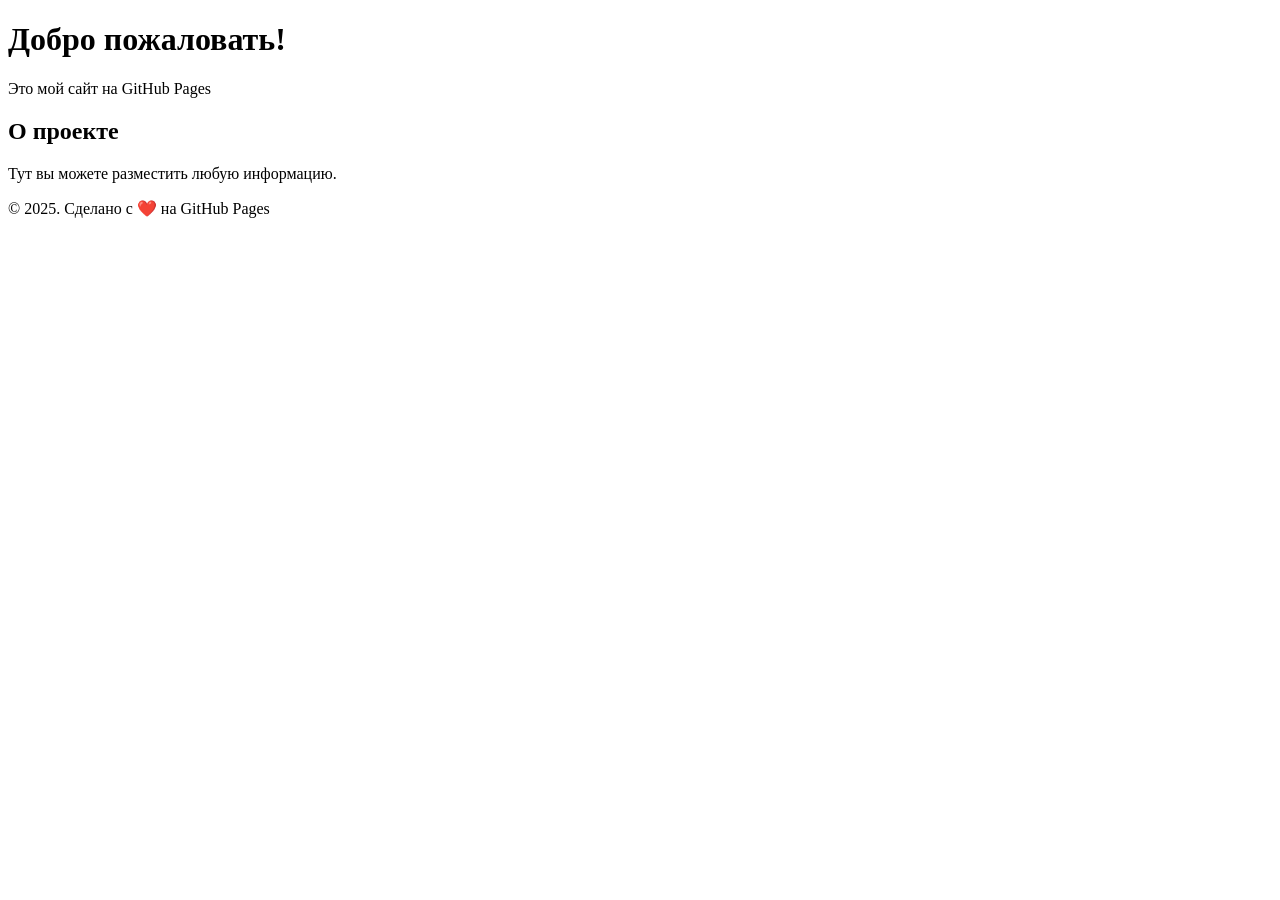
==== index.html @ e24e1194 "index.html" ====
<!DOCTYPE html>
<html lang="ru">
<head>
  <meta charset="UTF-8" />
  <meta name="viewport" content="width=device-width, initial-scale=1.0" />
  <title>Мой сайт</title>
  <link rel="stylesheet" href="style.css" />
</head>
<body>
  <header>
    <h1>Добро пожаловать!</h1>
    <p>Это мой сайт на GitHub Pages</p>
  </header>

  <main>
    <section>
      <h2>О проекте</h2>
      <p>Тут вы можете разместить любую информацию.</p>
    </section>
  </main>

  <footer>
    <p>© 2025. Сделано с ❤️ на GitHub Pages</p>
  </footer>

  <script src="script.js"></script>
</body>
</html>
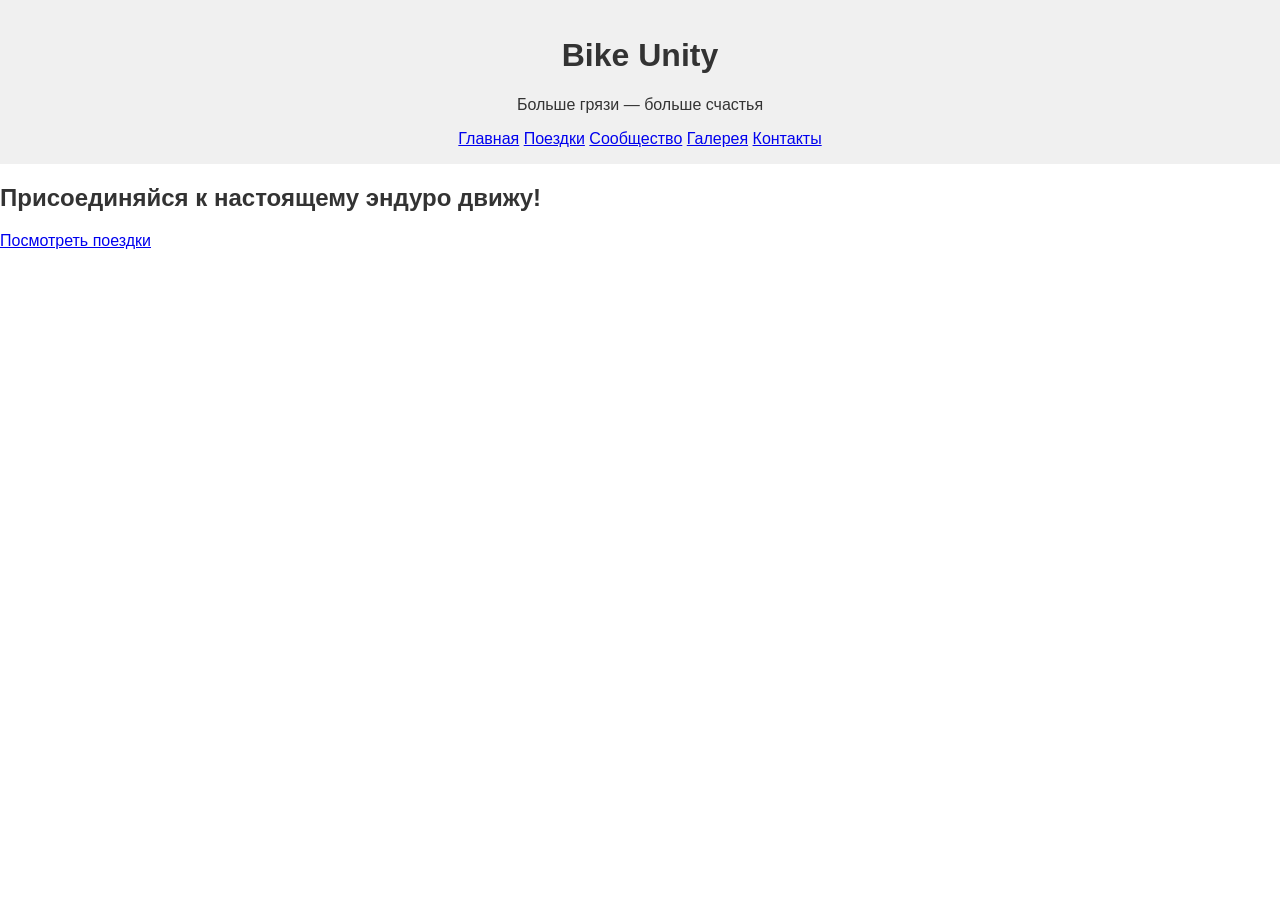
==== commit 8d72116c: "index.html" ====
--- a/index.html
+++ b/index.html
@@ -1,28 +1,27 @@
+<!-- Главная страница: index.html -->
 <!DOCTYPE html>
 <html lang="ru">
 <head>
-  <meta charset="UTF-8" />
-  <meta name="viewport" content="width=device-width, initial-scale=1.0" />
-  <title>Мой сайт</title>
-  <link rel="stylesheet" href="style.css" />
+  <meta charset="UTF-8">
+  <meta name="viewport" content="width=device-width, initial-scale=1.0">
+  <title>Bike Unity — Главная</title>
+  <link rel="stylesheet" href="style.css">
 </head>
-<body>
+<body class="main-page">
   <header>
-    <h1>Добро пожаловать!</h1>
-    <p>Это мой сайт на GitHub Pages</p>
+    <h1>Bike Unity</h1>
+    <p>Больше грязи — больше счастья</p>
+    <nav>
+      <a href="index.html">Главная</a>
+      <a href="trips.html">Поездки</a>
+      <a href="community.html">Сообщество</a>
+      <a href="gallery.html">Галерея</a>
+      <a href="contacts.html">Контакты</a>
+    </nav>
   </header>
-
-  <main>
-    <section>
-      <h2>О проекте</h2>
-      <p>Тут вы можете разместить любую информацию.</p>
-    </section>
-  </main>
-
-  <footer>
-    <p>© 2025. Сделано с ❤️ на GitHub Pages</p>
-  </footer>
-
-  <script src="script.js"></script>
+  <section class="hero">
+    <h2>Присоединяйся к настоящему эндуро движу!</h2>
+    <a class="button" href="trips.html">Посмотреть поездки</a>
+  </section>
 </body>
 </html>
--- a/style.css
+++ b/style.css
@@ -0,0 +1,21 @@
+body {
+  margin: 0;
+  padding: 0;
+  font-family: sans-serif;
+  background-color: #ffffff;
+  color: #333;
+  display: flex;
+  flex-direction: column;
+  min-height: 100vh;
+}
+
+header, footer {
+  background-color: #f0f0f0;
+  text-align: center;
+  padding: 1em;
+}
+
+main {
+  flex: 1;
+  padding: 2em;
+}
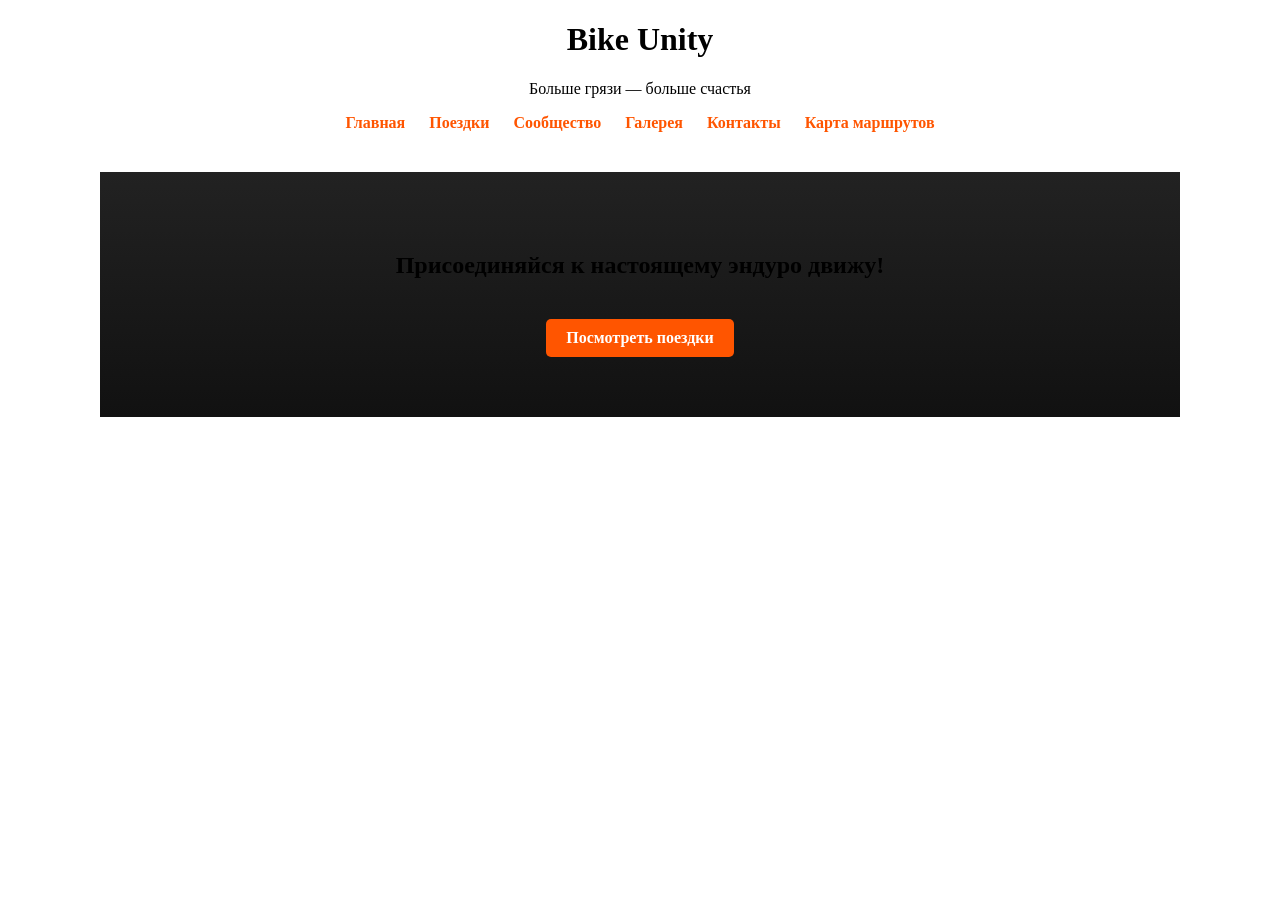
==== commit b0d2b50f: "Update index.html" ====
--- a/index.html
+++ b/index.html
@@ -17,6 +17,7 @@
       <a href="community.html">Сообщество</a>
       <a href="gallery.html">Галерея</a>
       <a href="contacts.html">Контакты</a>
+      <a href="map.html">Карта маршрутов</a>
     </nav>
   </header>
   <section class="hero">
--- a/style.css
+++ b/style.css
@@ -1,21 +1,59 @@
+<!-- Общие стили: style.css -->
 body {
   margin: 0;
-  padding: 0;
-  font-family: sans-serif;
-  background-color: #ffffff;
-  color: #333;
+  font-family: 'Segoe UI', sans-serif;
+  background: #111;
+  color: #eee;
+  padding: 20px;
+}
+header {
+  text-align: center;
+  margin-bottom: 40px;
+}
+nav a {
+  margin: 0 10px;
+  color: #f50;
+  text-decoration: none;
+  font-weight: bold;
+}
+.hero {
+  text-align: center;
+  padding: 60px;
+  background: linear-gradient(#222, #111);
+}
+.button {
+  background: #f50;
+  padding: 10px 20px;
+  color: white;
+  text-decoration: none;
+  font-weight: bold;
+  border-radius: 5px;
+  display: inline-block;
+  margin-top: 20px;
+}
+.trip, .profile {
+  background: #222;
+  margin: 20px auto;
+  padding: 20px;
+  max-width: 600px;
+  border: 2px solid #f50;
+  border-radius: 8px;
+}
+.gallery img {
+  width: 300px;
+  margin: 10px;
+  border: 2px solid #f50;
+  border-radius: 8px;
+}
+.profiles {
   display: flex;
   flex-direction: column;
-  min-height: 100vh;
+  align-items: center;
 }
-
-header, footer {
-  background-color: #f0f0f0;
-  text-align: center;
-  padding: 1em;
+section {
+  max-width: 960px;
+  margin: 0 auto;
 }
-
-main {
-  flex: 1;
-  padding: 2em;
+nav a.active {
+  border-bottom: 2px solid #ff5500;
 }
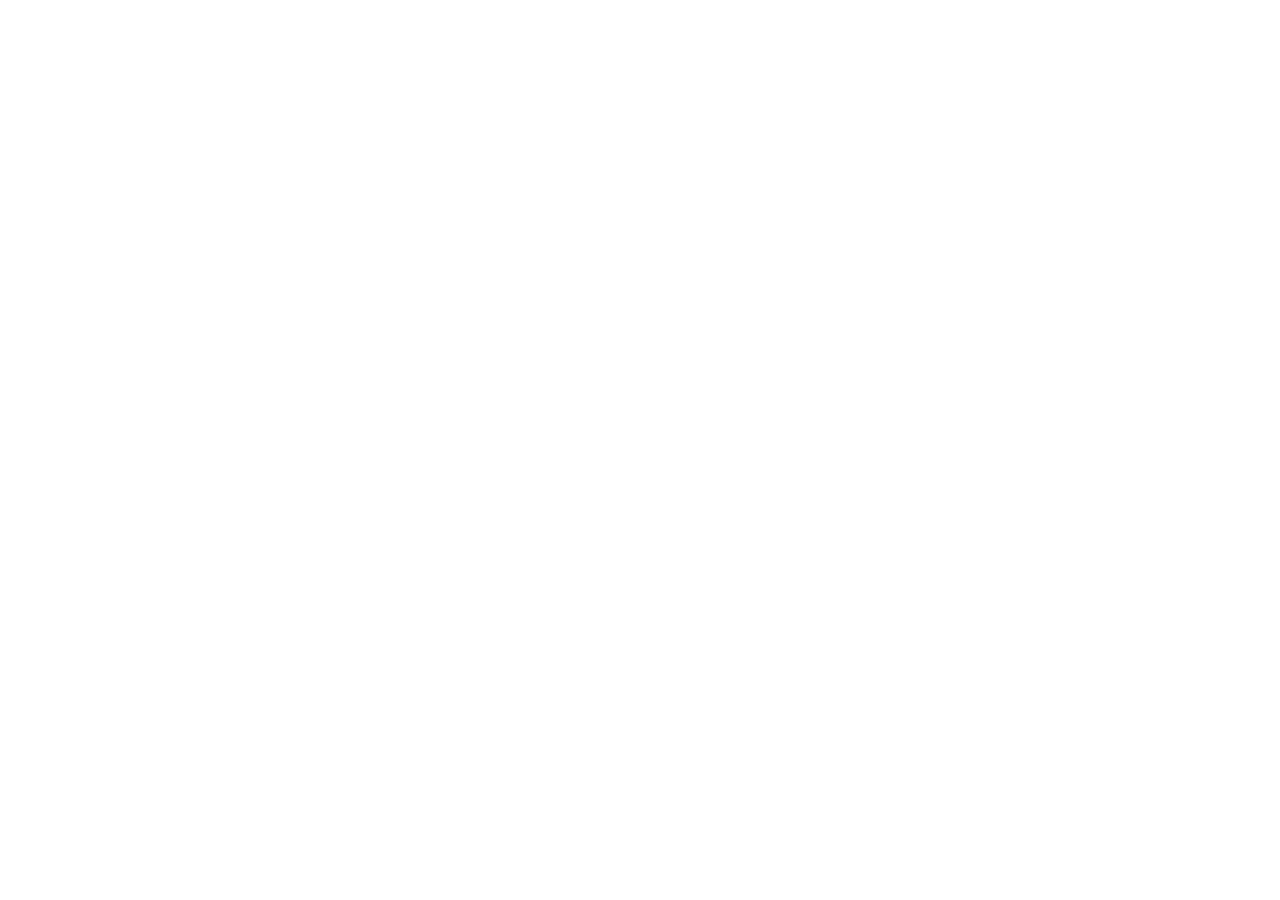
==== commit 82f76f9e: "Updates" ====
--- a/index.html
+++ b/index.html
@@ -1,28 +1 @@
-<!-- Главная страница: index.html -->
-<!DOCTYPE html>
-<html lang="ru">
-<head>
-  <meta charset="UTF-8">
-  <meta name="viewport" content="width=device-width, initial-scale=1.0">
-  <title>Bike Unity — Главная</title>
-  <link rel="stylesheet" href="style.css">
-</head>
-<body class="main-page">
-  <header>
-    <h1>Bike Unity</h1>
-    <p>Больше грязи — больше счастья</p>
-    <nav>
-      <a href="index.html">Главная</a>
-      <a href="trips.html">Поездки</a>
-      <a href="community.html">Сообщество</a>
-      <a href="gallery.html">Галерея</a>
-      <a href="contacts.html">Контакты</a>
-      <a href="map.html">Карта маршрутов</a>
-    </nav>
-  </header>
-  <section class="hero">
-    <h2>Присоединяйся к настоящему эндуро движу!</h2>
-    <a class="button" href="trips.html">Посмотреть поездки</a>
-  </section>
-</body>
-</html>
+<!doctype html><html lang="ru"><head><meta charset="utf-8"/><link rel="icon" href="/bike-unity/favicon.ico"/><meta name="viewport" content="width=device-width,initial-scale=1"/><meta name="theme-color" content="#000000"/><meta name="description" content="Bike Unity - сообщество эндуро-мотоциклистов"/><link rel="apple-touch-icon" href="/bike-unity/logo192.png"/><link rel="manifest" href="/bike-unity/manifest.json"/><link rel="preconnect" href="https://fonts.googleapis.com"/><link rel="preconnect" href="https://fonts.gstatic.com" crossorigin/><link href="https://fonts.googleapis.com/css2?family=Inter:wght@400;500;600;700&family=Montserrat:wght@500;600;700&display=swap" rel="stylesheet"/><title>Bike Unity - Сообщество эндуро-мотоциклистов</title><script defer="defer" src="/bike-unity/static/js/main.cacc0bc5.js"></script><link href="/bike-unity/static/css/main.14252de7.css" rel="stylesheet"></head><body><noscript>Для работы приложения необходимо включить JavaScript.</noscript><div id="root"></div></body></html>
